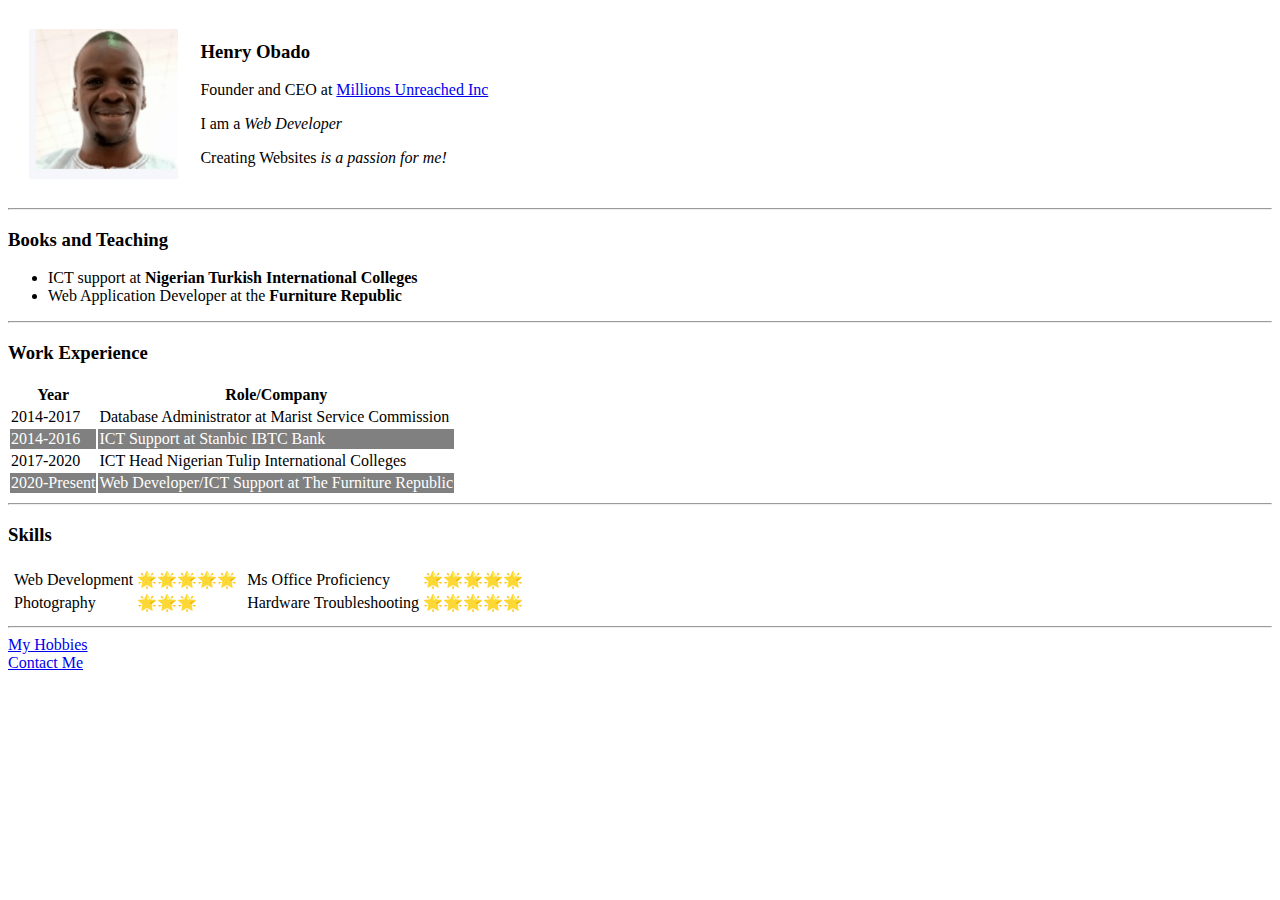
==== index.html @ 2b1b0bb0 "Add files via upload" ====
<! doctype html>
<html><head><title>
    index page
</title></head>
<link rel = "stylesheet" type = "text/css" href = "../CSS/styles.css">
<body>
<table cellspacing = "20">
<tr>
<td>
<img src = "henry.jpg" height = "150px"/>
</td>
<td><h3>Henry Obado</h3>
<p>Founder and CEO at <a href = "#">Millions Unreached Inc</a></p>
<p>I am a <i>Web Developer</i></p>
<p>Creating Websites <em>is a passion for me!</em></p>
</td> 
</tr> 
</table>
<hr>
<h3>Books and Teaching</h3>
<ul>
<li>ICT support at <b>Nigerian Turkish International Colleges</b></li>
<li>Web Application Developer at the <b>Furniture Republic</b></li>
</ul>
<hr>
<h3>Work Experience</h3>
<table>
<thead>
<tr>
<th>Year</th>
<th>Role/Company</th>
</tr>
</thead>
<tbody>
<tr>
<td>2014-2017</td>  
<td>Database Administrator at Marist Service Commission</td>
</tr>
<tr>
<td style = "background-color:grey;color:white">2014-2016</td>
<td style = "background-color:grey;color:white">ICT Support at Stanbic IBTC Bank</td>
</tr>
<tr>
<td>2017-2020</td>  
<td>ICT Head Nigerian Tulip International Colleges</td>
</tr>
<tr>
<td style = "background-color:grey;color:white">2020-Present</td>
<td style = "background-color:grey;color:white">Web Developer/ICT Support at The Furniture Republic</td>
</tr>
</tbody>
</table>
<hr>
<h3><b>Skills</b></h3>
<table>
    <tr>
        <td>
            <table>
                <tr>
                    <td>
                        Web Development
                    </td>
                    <td>🌟🌟🌟🌟🌟 </td>
                </tr>
                <tr>
                    <td>Photography</td>
                    <td>🌟🌟🌟</td>
                </tr>
                </table>
        </td>
        <td>
            <table>
                <tr>
                    <td>
                        Ms Office Proficiency
                    </td>
                    <td>🌟🌟🌟🌟🌟</td>
                </tr>
                <tr>
                    <td>
                        Hardware Troubleshooting
                    </td>
                    <td>🌟🌟🌟🌟🌟</td>
                </tr>
            </table>
        </td>
    </tr>
</table>

    
<hr>
<a href = "hobbies.html">My Hobbies</a> 
<br/>
<a href = "contact.html">Contact Me</a>
</ul>
</body>
</html>
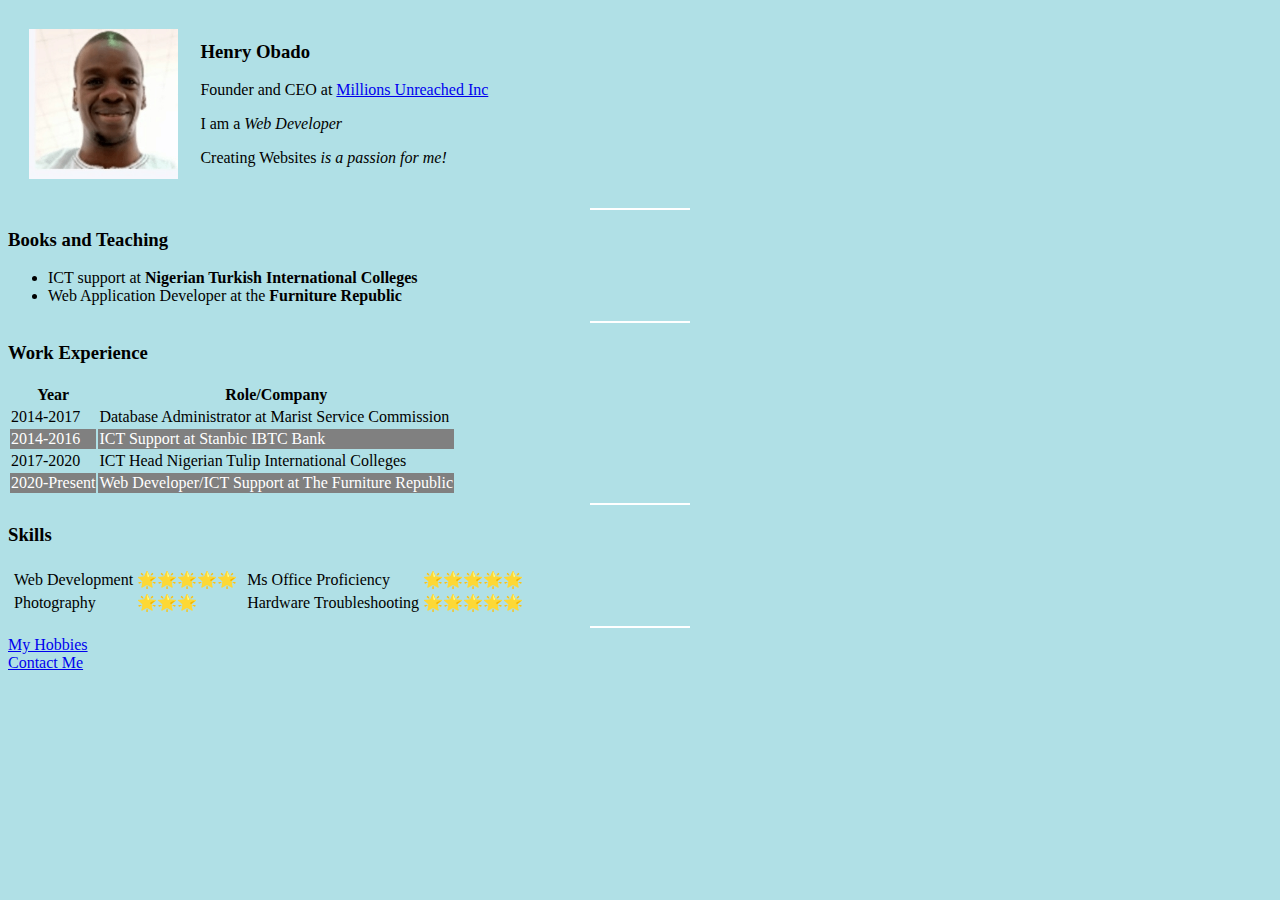
==== commit 2bafd7a3: "Add files via upload" ====
--- a/index.html
+++ b/index.html
@@ -1,7 +1,19 @@
 <! doctype html>
 <html><head><title>
     index page
-</title></head>
+</title>
+<style>
+    body {
+        background-color: powderblue;
+    }
+    hr {
+        background-color: white;
+        border-style:none;
+        height:2px;
+        width:100px;
+    }
+</style>
+</head>
 <link rel = "stylesheet" type = "text/css" href = "../CSS/styles.css">
 <body>
 <table cellspacing = "20">
